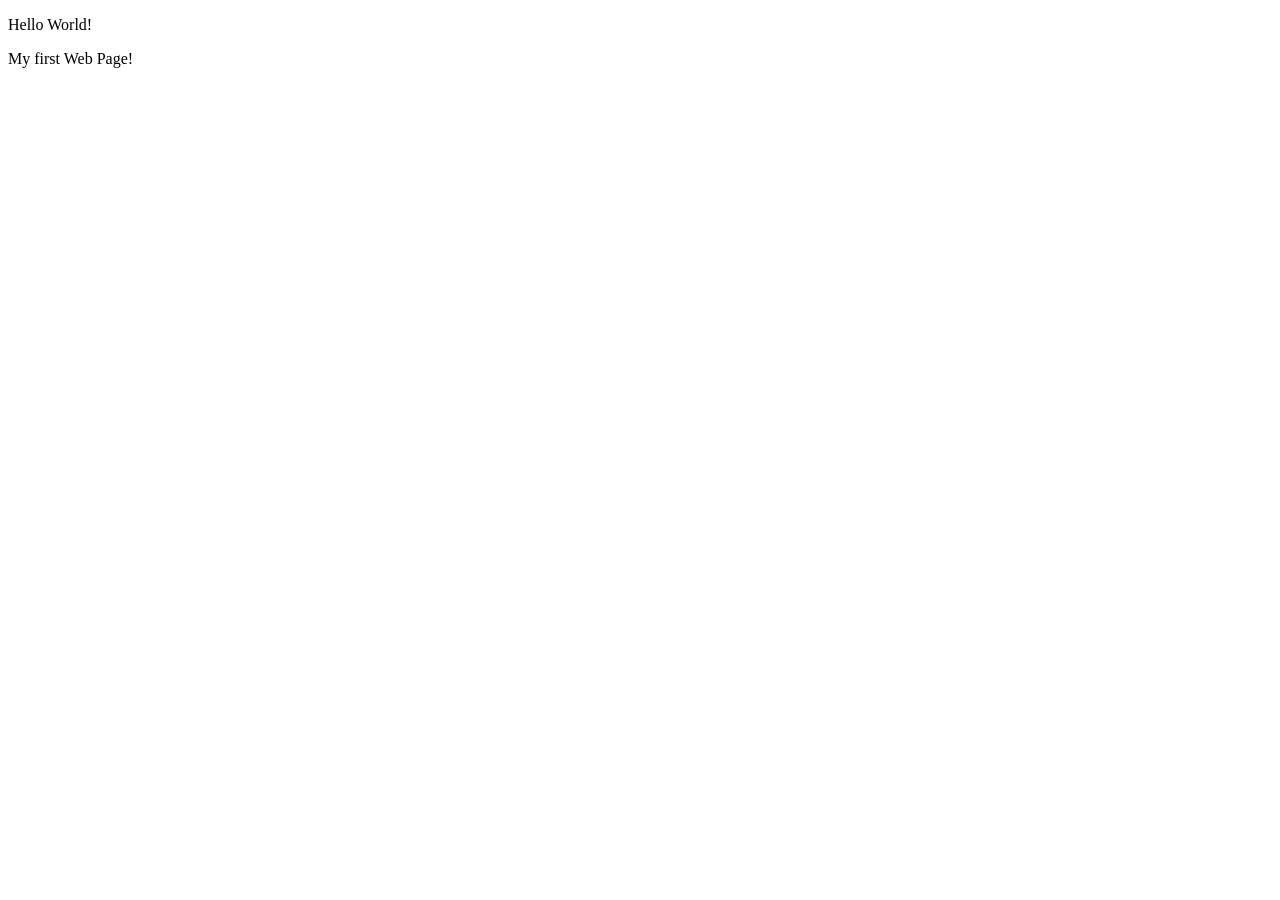
==== index.html @ 18a5023e "#1 - Introduction * added index.html file" ====
<!-- Always name the homepage of the website index.html -->
<!-- DOCTYPE defines the document as an HTML5 document -->
<!DOCTYPE html>
<html>
<head>
	<!-- Code inside the head tag is extra information about the website (metadata, title etc.) -->
	<!-- It doesn't get rendered -->
	<title>Hello First Website!</title>
</head>
<body>
<!-- Code inside the body tag gets rendered to the browser -->

<p>Hello World!</p>
<p>My first Web Page!</p>

</body>
</html>
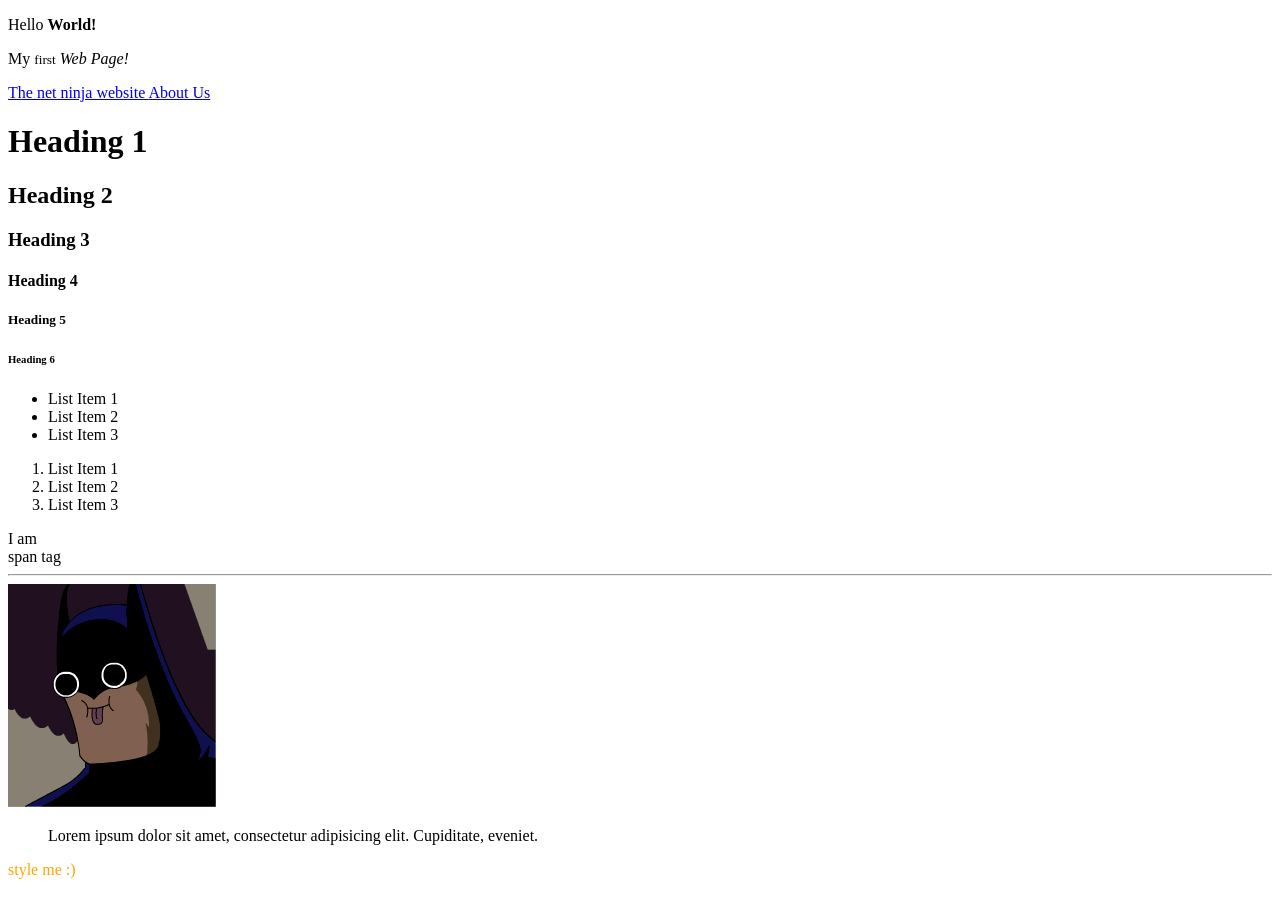
==== commit 290a6bb7: "#2 - HTML Basics * studied basic HTML tags and attributes" ====
--- a/index.html
+++ b/index.html
@@ -1,17 +1,82 @@
+<!-- I am comment, and I am not seen in the browser -->
 <!-- Always name the homepage of the website index.html -->
 <!-- DOCTYPE defines the document as an HTML5 document -->
 <!DOCTYPE html>
 <html>
-<head>
-	<!-- Code inside the head tag is extra information about the website (metadata, title etc.) -->
-	<!-- It doesn't get rendered -->
-	<title>Hello First Website!</title>
-</head>
-<body>
-<!-- Code inside the body tag gets rendered to the browser -->
-
-<p>Hello World!</p>
-<p>My first Web Page!</p>
-
-</body>
+    <head>
+        <!-- Code inside the head tag is extra information about the website (metadata, title etc.) -->
+        <!-- It doesn't get rendered -->
+        <title>Hello First Website!</title>
+    </head>
+    <body>
+        <!-- div = division -->
+        <!-- used to divide content into sections or group together elements that belong together -->
+        <div>
+            <!-- Code inside the body tag gets rendered to the browser -->
+            <!-- strong tag makes text bold -->
+            <p>Hello <strong>World!</strong></p>
+            <!-- em tag makes text italic -->
+            <!-- small tag makes text smaller -->
+            <p>My <small>first</small> <em>Web Page!</em></p>
+            
+            <!-- a = anchor tag -->
+            <!-- href = hyperlink reference, and it defines a website or another page, that redirects
+            the user when it clicks the text inside -->
+            <a href="https://www.youtube.com/@NetNinja"> The net ninja website </a>
+            <a href="/about.html"> About Us </a>
+        </div>
+        
+        <div>
+            <!-- There are 6 heading tags -->
+            <h1>Heading 1</h1>
+            <h2>Heading 2</h2>
+            <h3>Heading 3</h3>
+            <h4>Heading 4</h4>
+            <h5>Heading 5</h5>
+            <h6>Heading 6</h6>
+        </div>
+        
+        <div>
+            <!-- ul = unordered list -->
+            <!-- Is a wrapper for li tags -->
+            <ul>
+                <li>List Item 1</li> <!-- li = list item -->
+                <li>List Item 2</li>
+                <li>List Item 3</li>
+            </ul>
+            
+            <!-- ol = ordered list -->
+            <ol>
+                <li>List Item 1</li>
+                <li>List Item 2</li>
+                <li>List Item 3</li>
+            </ol>
+        </div>
+        
+        <!-- span tag similar to paragraphs, but they don't behave in the same way -->
+        <!-- are a way to add CSS or JavaScript hooks into a part of HTML -->
+        <!-- br = line break (doesn't need a closing tag) -->
+        <span>I am <br>span tag</span>
+        
+        <!-- hr = horizontal rule -->
+        <!-- separates content -->
+        <hr>
+        
+        <!-- img tag is used for displaying images -->
+        <!-- the src after the img tag is an attribute and is used to specify the image path -->
+        <!-- relatives path URLs are ok for the file protocols -->
+        <!-- for local servers is better to use '/' at the start to represent the root folder -->
+        <!-- the alt after the img tag is an attribute and is used for accessibility (e.g. screen reader) and it has no
+        visual impact -->
+        <img alt="batguy" src="/img/bat.gif">
+        
+        <!-- blockquote is used to quote something from another source -->
+        <!-- cite is an attribute that represents the original source of the quote -->
+        <blockquote cite="https://www.google.com/">
+            Lorem ipsum dolor sit amet, consectetur adipisicing elit. Cupiditate, eveniet.
+        </blockquote>
+        
+        <!-- style is an attribute used to style html elements directly inside the html -->
+        <p style="color: orange;">style me :)</p>
+    </body>
 </html>
